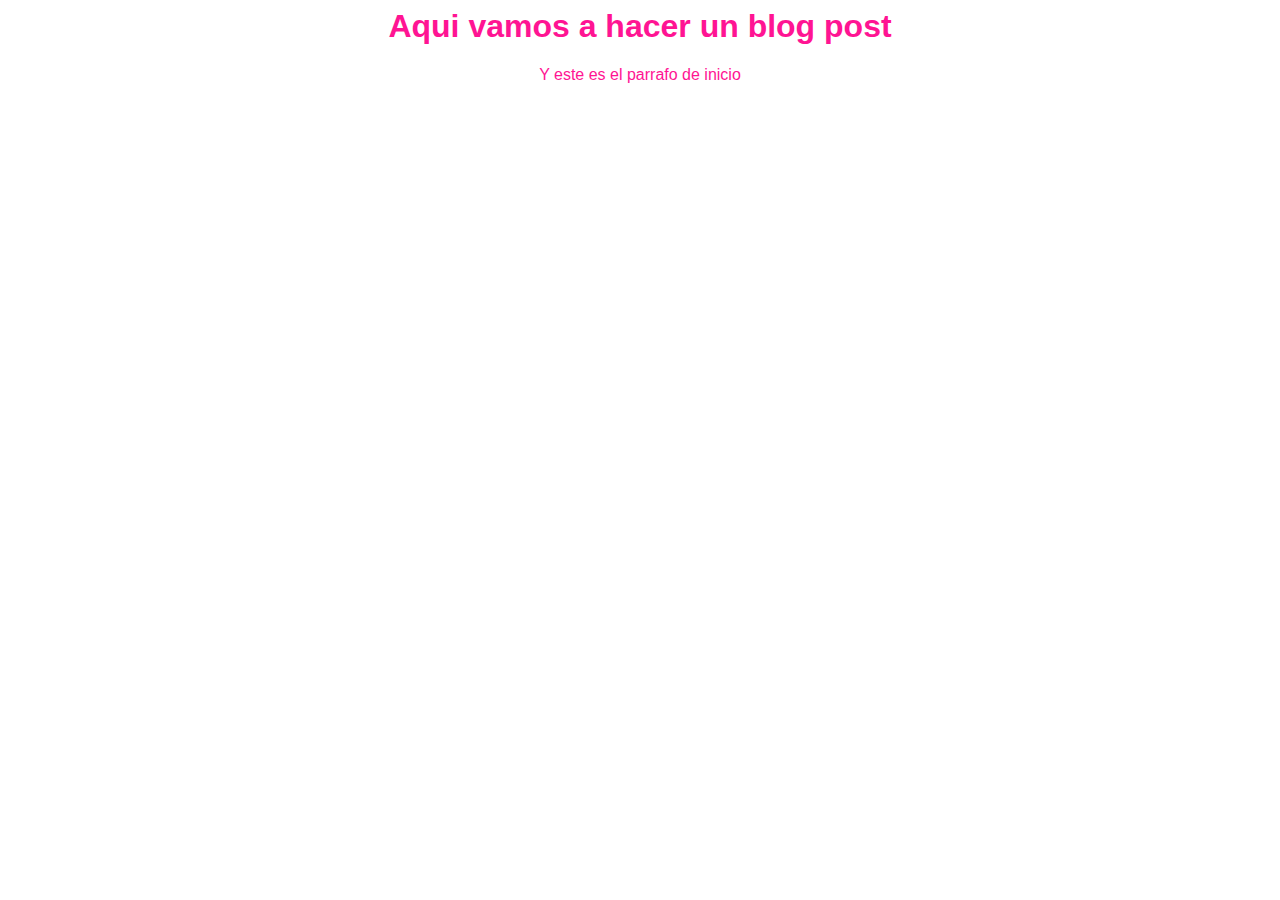
==== blogspot.html @ d5f028d5 "Incio Proyecto One" ====
<html>
    <head>
        <title>El titulo del post</title>
        <link rel="stylesheet" href="css/estilos.css">
    </head>
    <body>
        <h1>Aqui vamos a hacer un blog post</h1>
        <p>Y este es el parrafo de inicio</p>
    </body>
</html>
---- css/estilos.css ----
body
{
    color: deeppink;
    text-align: center;
    font-family: -apple-system, BlinkMacSystemFont, 'Segoe UI', Roboto, Oxygen, Ubuntu, Cantarell, 'Open Sans', 'Helvetica Neue', sans-serif;
}
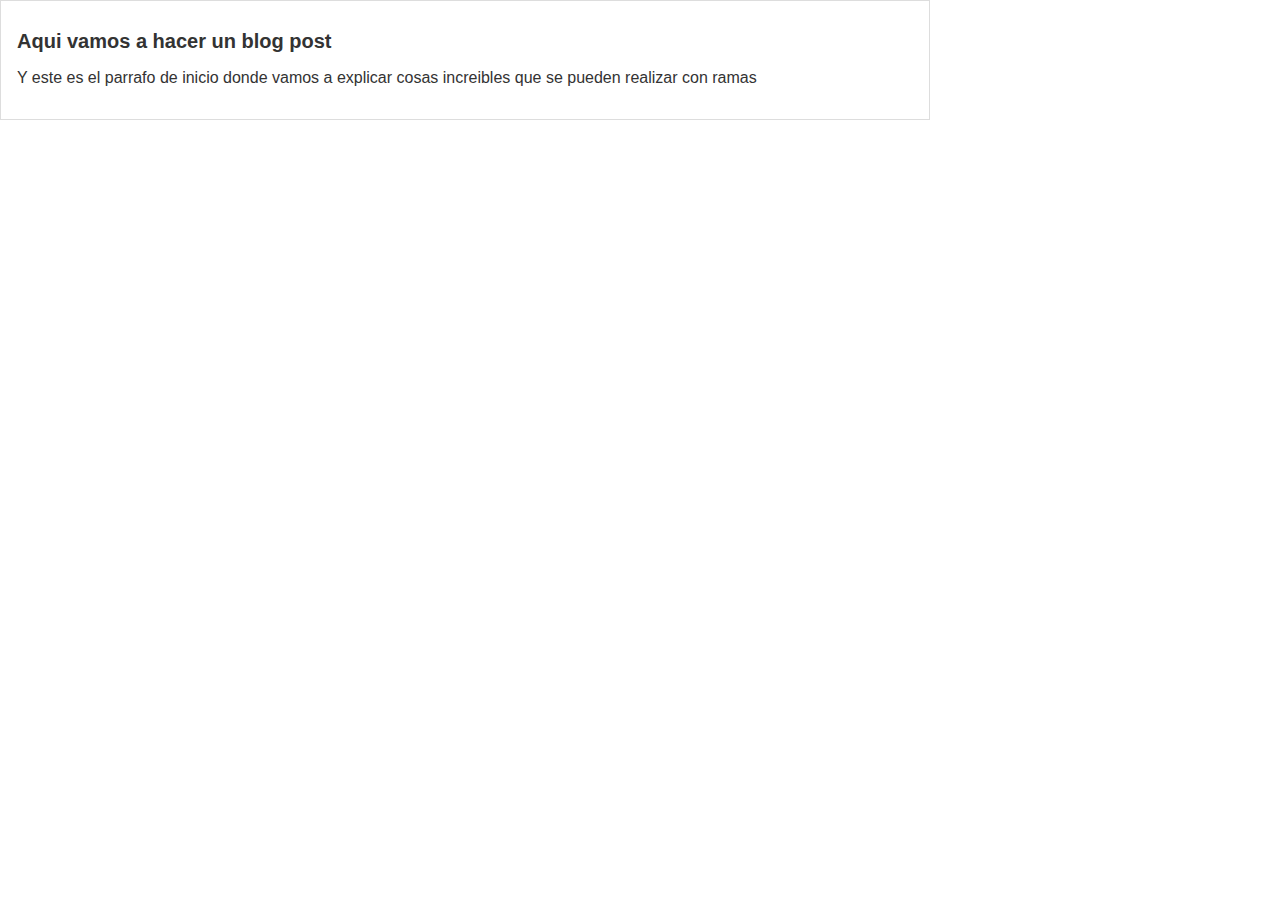
==== commit 8bb24100: "Commit antes del enlace con GitHub" ====
--- a/blogspot.html
+++ b/blogspot.html
@@ -4,7 +4,11 @@
         <link rel="stylesheet" href="css/estilos.css">
     </head>
     <body>
-        <h1>Aqui vamos a hacer un blog post</h1>
-        <p>Y este es el parrafo de inicio</p>
+	    <div id="container">
+		    <div id="post">
+			    <h1>Aqui vamos a hacer un blog post</h1>
+			    <p>Y este es el parrafo de inicio donde vamos a explicar cosas increibles que se pueden realizar con ramas</p>
+		    </div>
+	    </div>
     </body>
-</html>+</html>
--- a/css/estilos.css
+++ b/css/estilos.css
@@ -1,6 +1,23 @@
 body
+{ 
+	color: #333;
+	text-align: center;
+	font-family: -apple-system, BlinkMacSystemFont, 'Segoe UI', Roboto, Oxygen, Ubuntu, Cantarell, 'Open Sans', 'Helvetica Neue', sans-serif;
+	font-size: 16px;  
+	margin: 0;
+       	padding: 0
+}    
+
+#container
 {
-    color: deeppink;
-    text-align: center;
-    font-family: -apple-system, BlinkMacSystemFont, 'Segoe UI', Roboto, Oxygen, Ubuntu, Cantarell, 'Open Sans', 'Helvetica Neue', sans-serif;
-}    
+	width:70%;
+	padding:1em;
+	text-align:left;
+	border: 1px solid #DDD;
+	margin: 0 auto:
+}
+
+#container h1
+{
+	font-size: 20px;
+}
